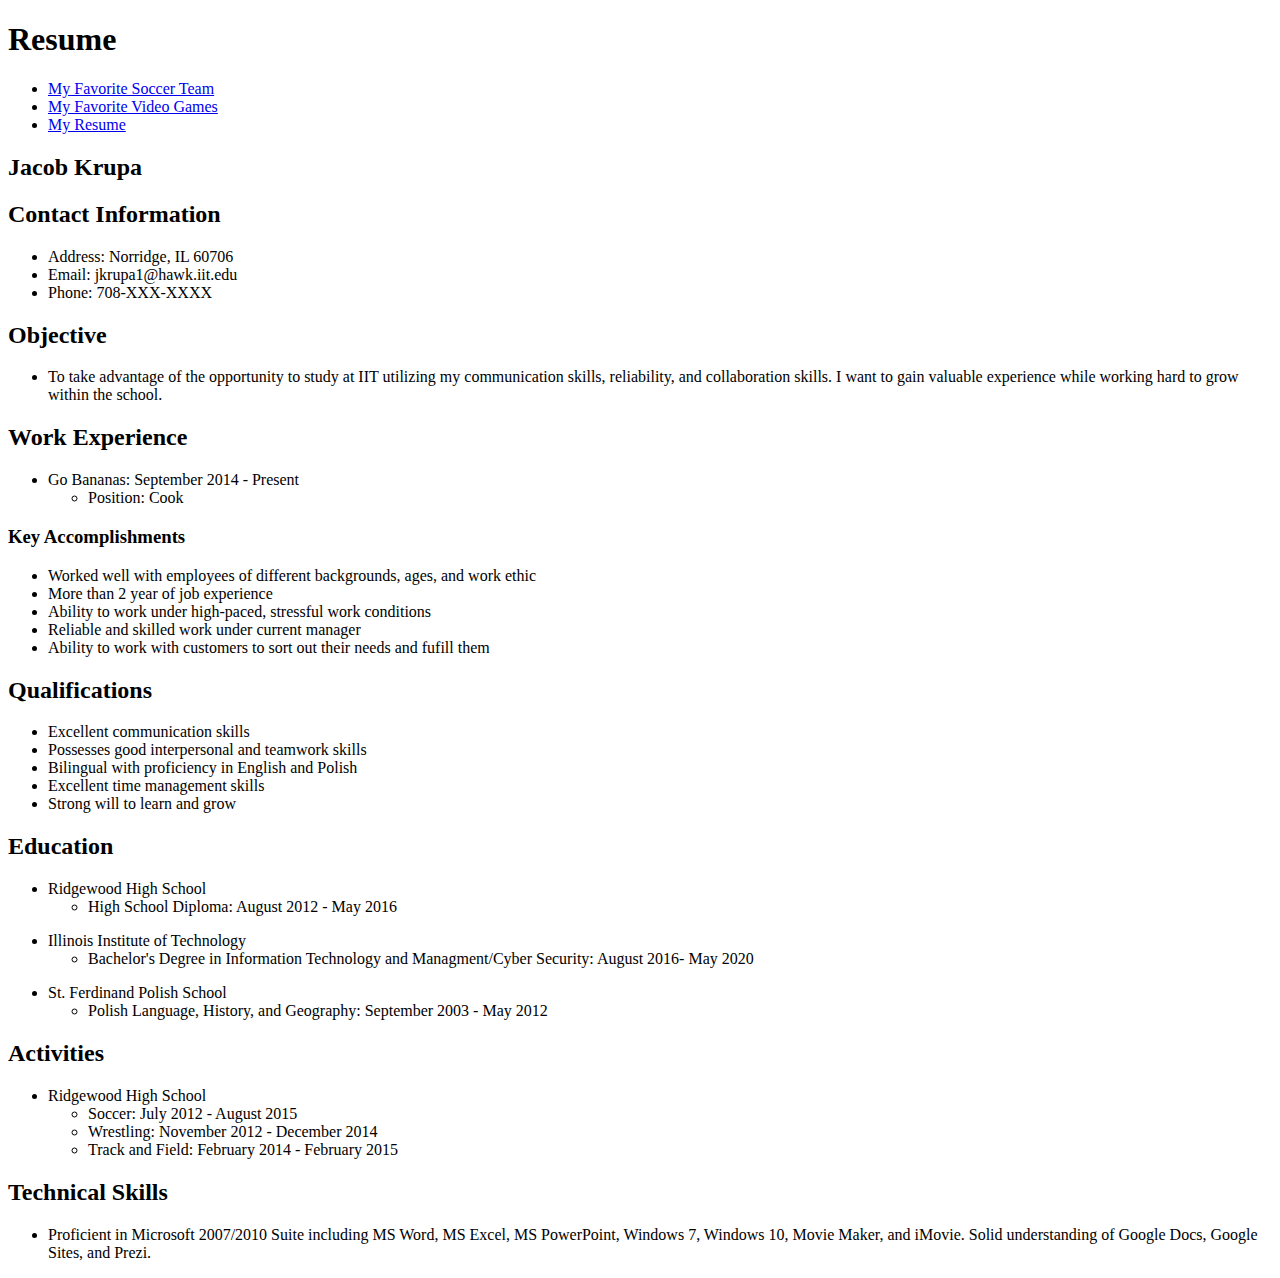
==== resume.html @ 5380ad5c "added html pages from project 2 repositroy" ====
<!DOCTYPE HTML>
<html lang="en">
  <head>
    <meta charset="UTF-8">
    <title>Resume</title>
    <link rel="stylesheet" href="css/normalize.css">
    <link rel="stylesheet" href="css/style.css">
    <link href="https://fonts.googleapis.com/css?family=Spectral" rel="stylesheet">
    <link href="https://fonts.googleapis.com/css?family=Bitter" rel="stylesheet">
  </head>
  
  <body id="resume">
    <h1>Resume</h1>
    <nav id="resume">	
      <ul>
        <li><a href="index.html">My Favorite Soccer Team</a></li>
        <li><a href="videogames.html">My Favorite Video Games</a></li>
        <li><a href="resume.html">My Resume</a></li>
      </ul>
    </nav>
      
    <div id="resume-profile">
      <h2>Jacob Krupa</h2>
      <h2>Contact Information</h2>
      <ul>
        <li>Address: Norridge, IL 60706</li>
        <li>Email: jkrupa1@hawk.iit.edu</li>
        <li>Phone: 708-XXX-XXXX</li>
      </ul>
    </div>
    
    <div id="objective">
      <h2>Objective</h2>
      <ul>
        <li>To take advantage of the opportunity to study at IIT utilizing my communication skills, reliability, and collaboration skills. I want to gain valuable experience while working hard to grow within the school.</li>
      </ul>
    </div>
      
    <div id="experience">
      <h2>Work Experience</h2>
      <ul>
        <li>Go Bananas: September 2014 - Present
        <ul>
          <li>Position: Cook</li>
        </ul>
        </li>
      </ul>
    </div>
	
    <div id="accomplishments">
      <h3>Key Accomplishments</h3>
      <ul>
        <li>Worked well with employees of different backgrounds, ages, and work ethic</li>
        <li>More than 2 year of job experience</li>
        <li>Ability to work under high-paced, stressful work conditions</li>
        <li>Reliable and skilled work under current manager</li>
        <li>Ability to work with customers to sort out their needs and fufill them</li>
      </ul>
    </div>
      
    <div id="qualifications">
      <h2>Qualifications</h2>
      <ul>
        <li>Excellent communication skills</li>
        <li>Possesses good interpersonal and teamwork skills</li>
        <li>Bilingual with proficiency in English and Polish</li>
        <li>Excellent time management skills</li>
        <li>Strong will to learn and grow</li>
      </ul>
    </div>
      
    <div id="education">
      <h2>Education</h2>
      <ul>
        <li>Ridgewood High School
        <ul>
          <li>High School Diploma: August 2012 - May 2016</li>
        </ul>
        </li>
      </ul>
      
      <ul>
        <li>Illinois Institute of Technology
        <ul>
          <li>Bachelor's Degree in Information Technology and Managment/Cyber Security: August 2016- May 2020</li>
        </ul>
        </li>
      </ul>
  
      <ul>
        <li>St. Ferdinand Polish School
        <ul>
          <li>Polish Language, History, and Geography: September 2003 - May 2012</li>
        </ul>
        </li>
      </ul>
    </div>
      
    <div id="activities">
      <h2>Activities</h2>
      <ul>
        <li>Ridgewood High School
        <ul>
          <li>Soccer: July 2012 - August 2015</li>
          <li>Wrestling: November 2012 - December 2014</li>
          <li>Track and Field: February 2014 - February 2015</li>
        </ul>
        </li>
      </ul>
    </div>
      
    <div id="skills">
      <h2>Technical Skills</h2>
      <ul>
        <li>Proficient in Microsoft 2007/2010 Suite including MS Word, MS Excel, MS PowerPoint, Windows 7, Windows 10, Movie Maker, and iMovie. Solid understanding of Google Docs, Google Sites, and Prezi.</li>				
      </ul>
    </div>
	  
  </body>
</html>
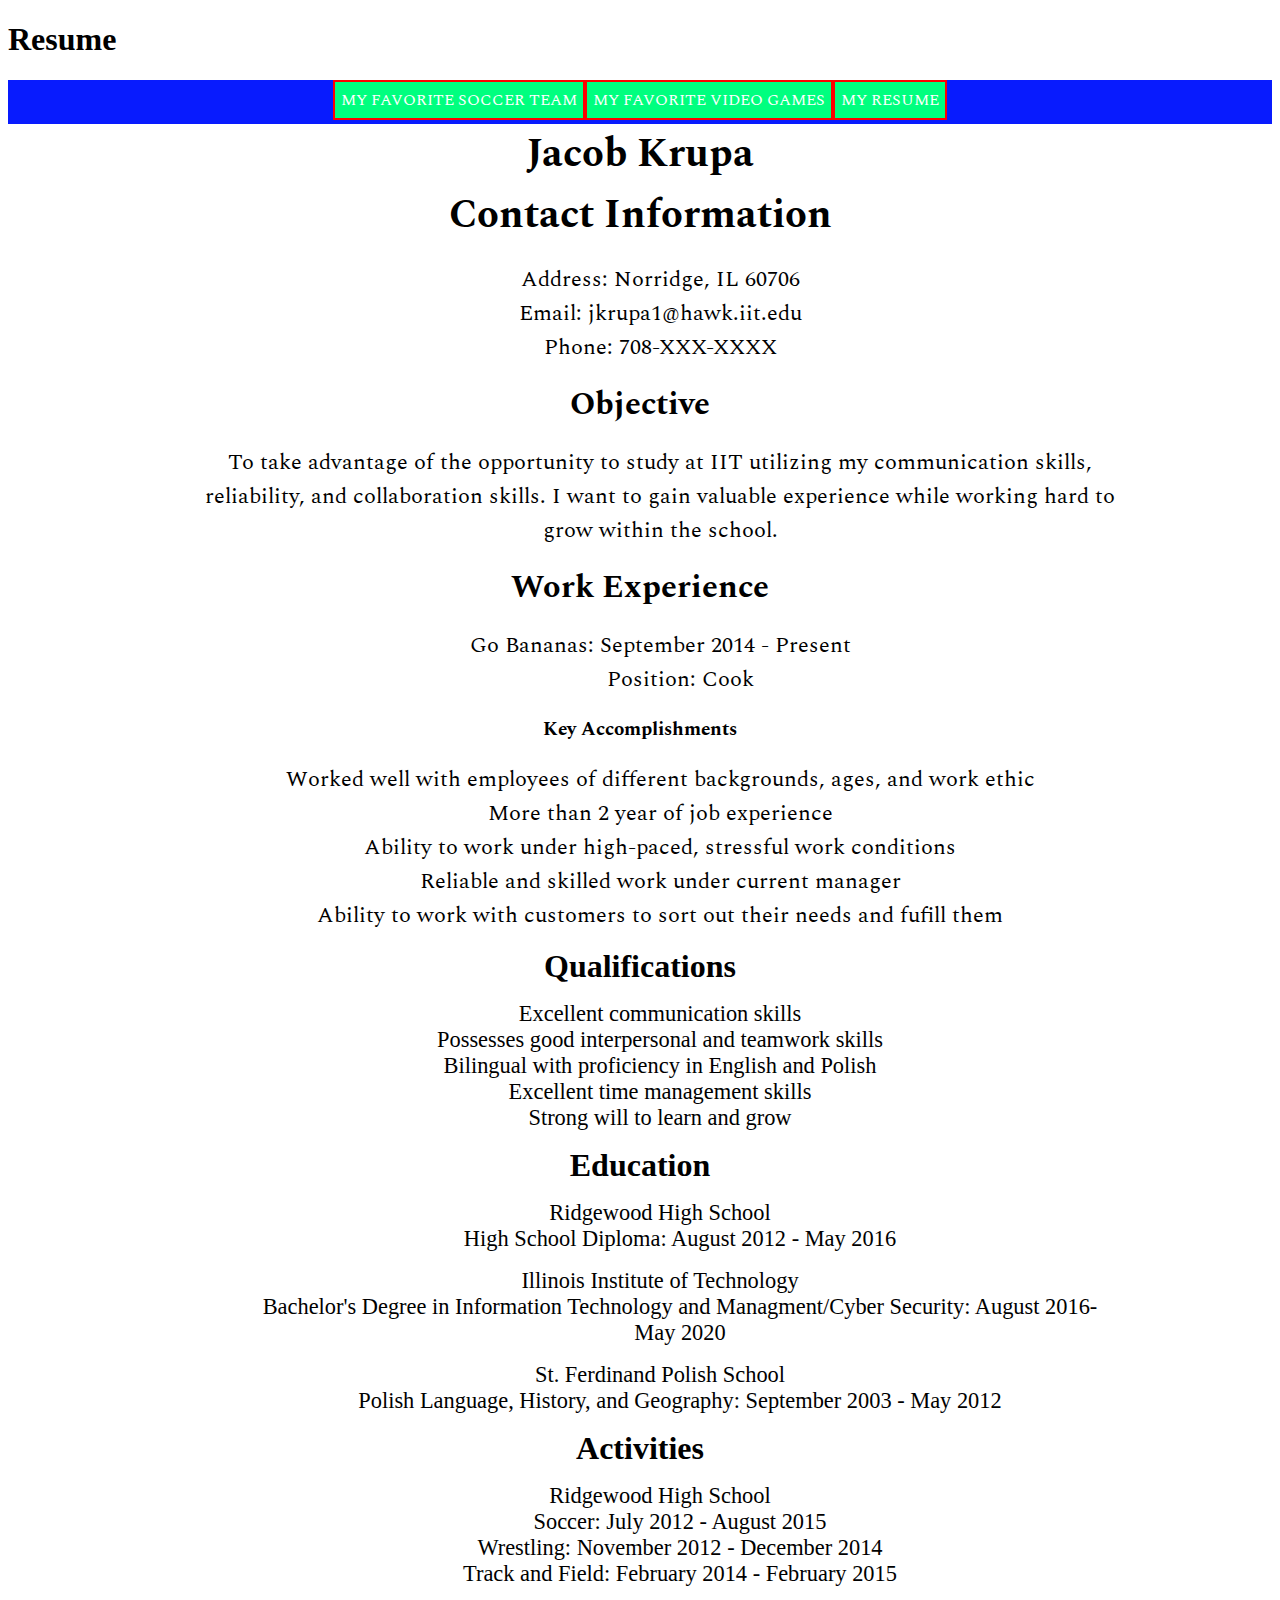
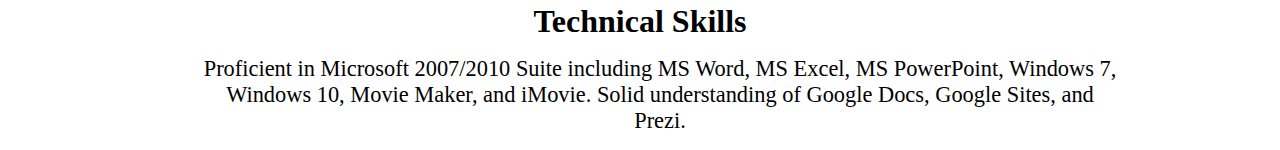
==== commit 4c18b9b9: "changed id for resume body" ====
--- a/resume.html
+++ b/resume.html
@@ -9,7 +9,7 @@
     <link href="https://fonts.googleapis.com/css?family=Bitter" rel="stylesheet">
   </head>
   
-  <body id="resume">
+  <body id="resume-body">
     <h1>Resume</h1>
     <nav id="resume">	
       <ul>
--- a/css/style.css
+++ b/css/style.css
@@ -0,0 +1,451 @@
+nav#Man-City
+{
+  text-align: center;
+  background-color: #081BFE;
+  position: relative;
+  top: 0;
+}
+
+nav#Man-City ul 
+{
+  text-align: center;
+  display: inline-block;
+  list-style-type: none;
+  margin: 0;
+  padding: 0;
+  overflow: hidden;
+}
+
+nav#Man-City ul li 
+{
+  background-color: #00FF7F;
+  border: 2px solid red;
+  text-align: center;
+  float: left;
+  margin: 0;
+  width: auto;
+}
+
+nav#Man-City ul li a 
+{
+  text-align: center;
+  display: block;
+  padding: 0.375em; 
+  font-size: 1em;
+  color: white;
+  text-decoration: none;
+  text-transform: uppercase;
+  font-family: Spectral;
+}
+
+nav#resume
+{
+  text-align: center;
+  background-color: #081BFE;
+  position: relative;
+  top: 0;
+}
+
+nav#resume ul 
+{
+  text-align: center;
+  display: inline-block;
+  list-style-type: none;
+  margin: 0;
+  padding: 0;
+  overflow: hidden;
+}
+
+nav#resume ul li 
+{
+  background-color: #00FF7F;
+  border: 2px solid red;
+  text-align: center;
+  float: left;
+  margin: 0;
+  width: auto;
+}
+
+nav#resume ul li a 
+{
+  text-align: center;
+  display: block;
+  padding: 0.375em; 
+  font-size: 1em;
+  color: white;
+  text-decoration: none;
+  text-transform: uppercase;
+  font-family: Spectral;
+}
+
+nav#video-games
+{
+  text-align: center;
+  background-color: #081BFE;
+  position: relative;
+  top: 0;
+}
+
+nav#video-games ul 
+{
+  text-align: center;
+  display: inline-block;
+  list-style-type: none;
+  margin: 0;
+  padding: 0;
+  overflow: hidden;
+}
+
+nav#video-games ul li 
+{
+  background-color: #00FF7F;
+  border: 2px solid red;
+  text-align: center;
+  float: left;
+  margin: 0;
+  width: auto;
+}
+
+nav#video-games ul li a 
+{
+  text-align: center;
+  display: block;
+  padding: 0.375em; 
+  font-size: 1em;
+  color: white;
+  text-decoration: none;
+  text-transform: uppercase;
+  font-family: Spectral;
+}
+
+img 
+{
+  max-width: 50%;
+  float: center;
+}
+
+//div#video
+{
+  position: relative;
+  padding-bottom: 56.25%;
+  padding-top: 25px;
+  height: 0;
+}
+
+//iframe
+{
+  position: absolute;
+  top: 0;
+  left: 0;
+  width: 100%;
+  height: 100%
+}
+
+body#index
+{
+  text-align: center;
+  margin: auto;
+  background-color: #58A1F5;
+  font-family: Spectral;
+  color: black;
+}
+
+body#index h2
+{
+  text-align: center;
+  max-width: 960px;
+  margin: auto;
+  font-family: Spectral;
+  font-size: 200%;
+  color: black;
+}
+
+body#index p
+{
+  text-align: center;
+  margin: auto;
+  max-width: 960px;
+  font-family: Spectral;
+  font-size: 100%;
+  color: black;
+}
+
+table
+{
+  border: 3px black;
+  text-align: center;
+  width: 100%;
+  max-width: 960px;
+  border-collapse:collapse;
+  margin: auto;
+}
+
+table th
+{
+  border: 7px black ;
+  font-family: Spectral;
+  font-size: 180%;
+  background-color: #02FF83;
+  color: black;
+}
+
+table td
+{
+  border: 7px black;
+  font-family: Spectral;
+  font-size: 140%;
+  background-color: #00904A;
+  color: black;
+}
+
+div#records
+{
+  text-align: center;
+  margin: auto;
+  background-color: #58A1F5;
+  font-family: Spectral;
+  color: black;
+}
+
+div#records h2
+{
+  text-align: center;
+  margin: auto;
+  max-width: 960px;
+  font-family: Spectral;
+  font-size: 200%;
+}
+
+div#records ul li
+{
+  list-style-type: none;
+  margin: auto;
+  text-align: center;
+  max-width: 960px;
+  font-family: Spectral;
+  font-size: 100%;
+}
+
+body#resume
+{
+  background-color: #58A1F5;
+  text-align: center;
+  font-family: Spectral;
+  color: black;
+}
+
+div#resume-profile 
+{
+  text-align: center;
+  max-width: 960px;
+  font-family: Spectral;
+  position: relative;
+  margin: auto;
+}
+
+div#resume-profile h2 
+{
+  font-size: 250%;
+  text-align: center;
+  margin: auto;
+}
+
+div#resume-profile ul li 
+{
+  text-align: center;
+  font-size: 140%;
+  list-style-type: none;
+}
+  
+div#objective 
+{
+  font-family: Spectral;
+  text-align: center;
+  max-width: 960px;
+  margin: auto;
+}
+
+div#objective h2 
+{
+  text-align: center;
+  font-size: 200%;
+  margin: auto;
+}
+
+div#objective ul li 
+{
+  text-align: center;
+  font-size: 140%;
+  list-style-type: none;
+}
+
+div#experience 
+{
+  font-family: Spectral;
+  text-align: center;
+  max-width: 960px;
+  margin: auto;
+}
+
+div#experience h2 
+{
+  font-size: 200%;
+  text-align: center;
+  margin: auto;
+}
+
+div#experience ul li 
+{
+  text-align: center;
+  font-size: 140%;
+  list-style-type: none;
+}
+
+div#experience ul li ul li
+{
+  text-align: center;
+  font-size: 100%;
+  list-style-type: none;
+}
+
+div#accomplishments
+{
+  font-family: Spectral;
+  text-align: center;
+  max-width: 960px;
+  margin: auto;
+}
+
+div#accomplisments h3 
+{
+  font-size: 200%;
+  text-align: center;
+  margin: auto;
+}
+
+div#accomplishments ul li 
+{
+  text-align: center;
+  font-size: 140%;
+  list-style-type: none;
+}
+
+div#qualifications 
+{
+  text-align: center;
+  max-width: 960px;
+  margin: auto;
+}
+
+div#qualifications h2 
+{
+  font-size: 200%;
+  text-align: center;
+  margin: auto;
+}
+
+div#qualifications ul li 
+{
+  text-align: center;
+  font-size: 140%;
+  list-style-type: none;
+}
+
+div#education 
+{
+  text-align: center;
+  max-width: 960px;
+  margin: auto;
+}
+
+div#education h2 
+{
+  font-size: 200%;
+  text-align: center;
+  margin: auto;
+}
+
+div#education ul li 
+{
+  text-align: center;
+  font-size: 140%;
+  list-style-type: none;
+}
+
+div#education ul li ul li
+{
+  text-align: center;
+  font-size: 100%;
+  list-style-type: none;
+}
+
+div#activities 
+{
+  text-align: center;
+  max-width: 960px;
+  margin: auto;
+}
+
+div#activities h2 
+{
+  font-size: 200%;
+  text-align: center;
+  margin: auto;
+}
+
+div#activities ul li 
+{
+  text-align: center;
+  font-size: 140%;
+  list-style-type: none;
+}
+
+div#activities ul li ul li 
+{
+  text-align: center;
+  font-size: 100%;
+  list-style-type: none;
+}
+
+div#skills 
+{
+  text-align: center;
+  max-width: 960px;
+  margin: auto;
+}
+
+div#skills h2 
+{
+  font-size: 200%;
+  text-align: center;
+  margin: auto;
+}
+
+div#skills ul li 
+{
+  text-align: center;
+  font-size: 140%;
+  list-style-type: none;
+}
+
+body#games
+{
+  text-align: center;
+  background-color: #58A1F5;
+  font-family: Bitter;
+  color: Black;
+}
+
+body#games h2
+{
+  text-align: center;
+  font-family: Bitter;
+  color: black;
+}
+
+body#games p
+{
+  text-align: left;
+  font-family: Bitter;
+  color: purple;
+}
